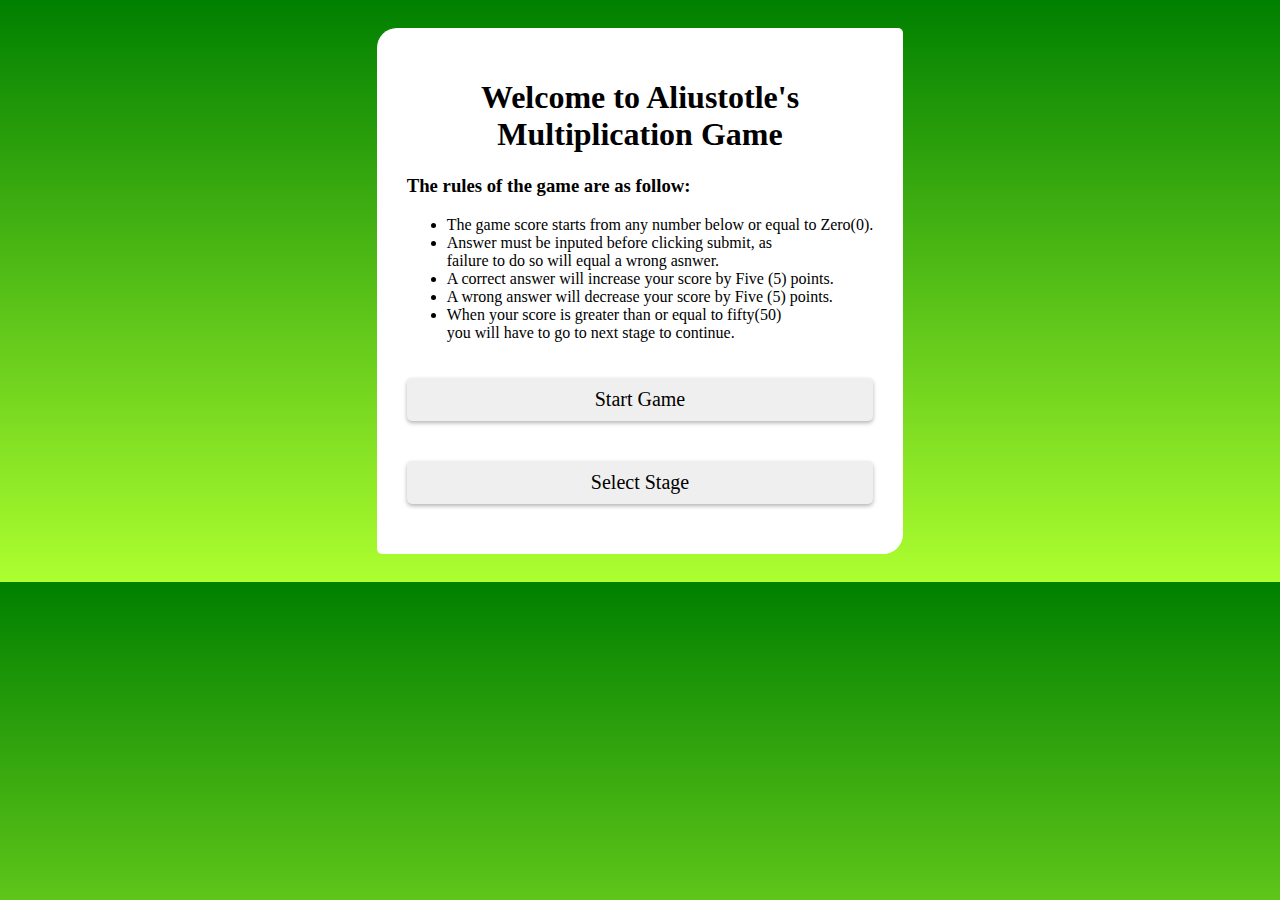
==== index.html @ 815c92d4 "Rename home.html to index.html" ====
<!DOCTYPE html>
<html lang="en">
<head>
    <meta charset="UTF-8">
    <meta http-equiv="X-UA-Compatible" content="IE=edge">
    <meta name="viewport" content="width=device-width, initial-scale=1.0">
    <title>Home</title>
    <style>

    body{
        background: linear-gradient(green,greenyellow);
        display: flex;
        align-items: center;
        justify-content: center;
        flex-direction: column;
        padding: 20px;
        font-family: cursive;
    
    }
    div{
        padding: 30px;
        background: white;
        border-radius: 20px 5px;
    }
    ul{
      line-height: normal;  
    }
    .btn1{
        color: black;
    border: none;
    width: 100%;
    padding: 10px;
    font-size: 20px;
    font-family: cursive;
    margin: 20px 0;
    border-radius: 5px;
    box-shadow: 0 2px 4px rgba(0,0,0,0.3);
    cursor:pointer;

    }
    .btn2{
        color: black;
    border: none;
    width: 100%;
    padding: 10px;
    font-size: 20px;
    font-family: cursive;
    margin: 20px 0;
    border-radius: 5px;
    box-shadow: 0 2px 4px rgba(0,0,0,0.3);
    cursor:pointer;


    }
    .btn1:hover{
        background: green;
        color: white;
    }
    .btn2:hover{
        background: green;
        color: white;
    }
           
           
            
    
        
        h1{
            text-align: center;
        }
    </style>
</head>
<body>
<div>
    <h1>Welcome to Aliustotle's <br>Multiplication Game</h1>
    
        <h3>The rules of the game are as follow:</h3>
        <ul>
            <li>The game score starts from any number below or equal to Zero(0).</li>
            <li>Answer must be inputed before clicking submit, as<br> failure to do so will equal a wrong asnwer.</li>
            <li>A correct answer will increase your score by Five (5) points.</li>
            <li>A wrong answer will decrease your score by Five (5) points.</li>
            <li>When your score is greater than or equal to fifty(50) <br>you will have to go to next stage to continue.</li>
        </ul>
        <button class="btn1" onclick="location.href='units-by-unit.html'">Start Game</button>
        <br>
        <button class="btn2" onclick="location.href='stages.html'">Select Stage</button>
    
</div>
    
</body>
</html>
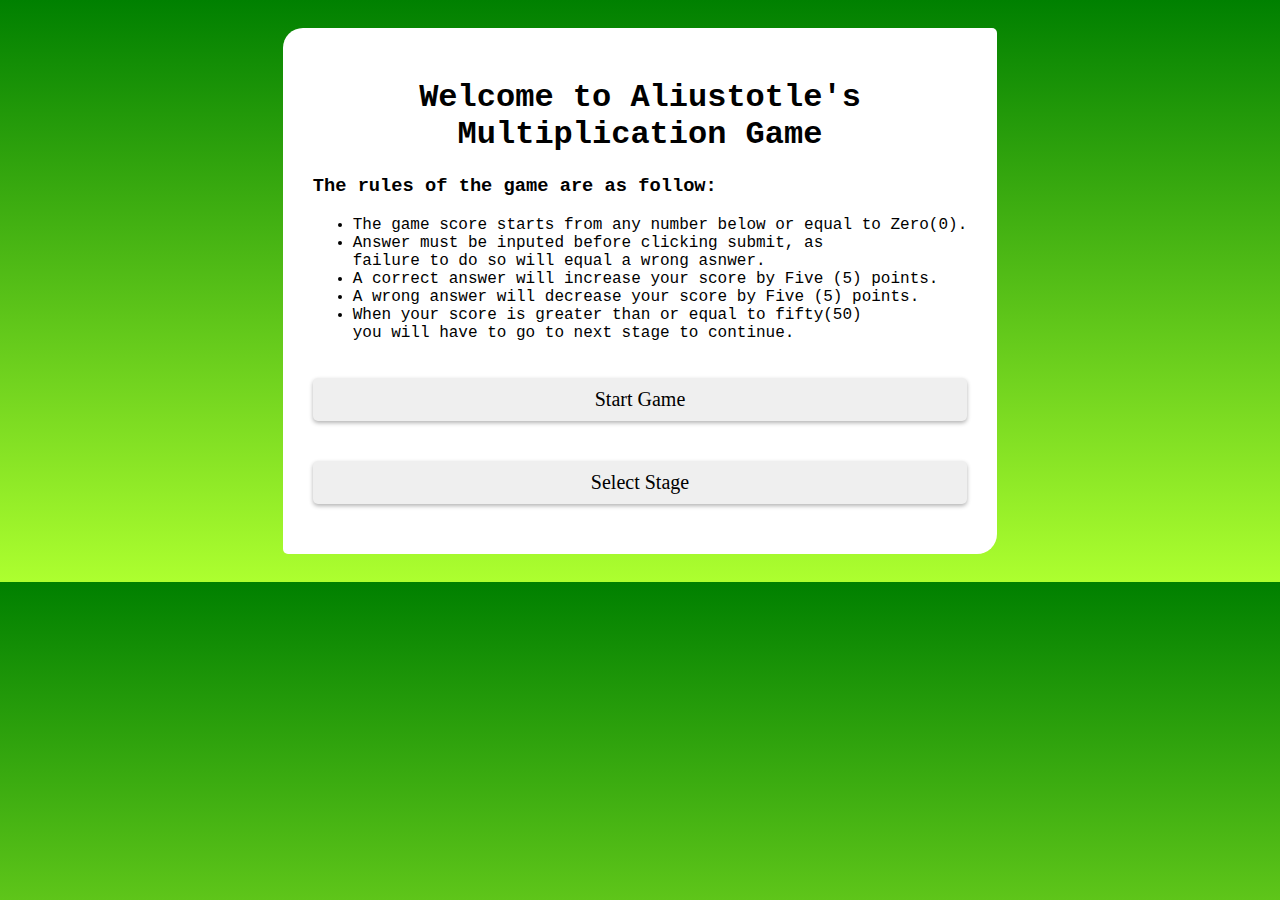
==== commit 39ff8a83: "Update index.html" ====
--- a/index.html
+++ b/index.html
@@ -14,7 +14,7 @@
         justify-content: center;
         flex-direction: column;
         padding: 20px;
-        font-family: cursive;
+        font-family: 'Courier New', Courier, monospace;
     
     }
     div{
